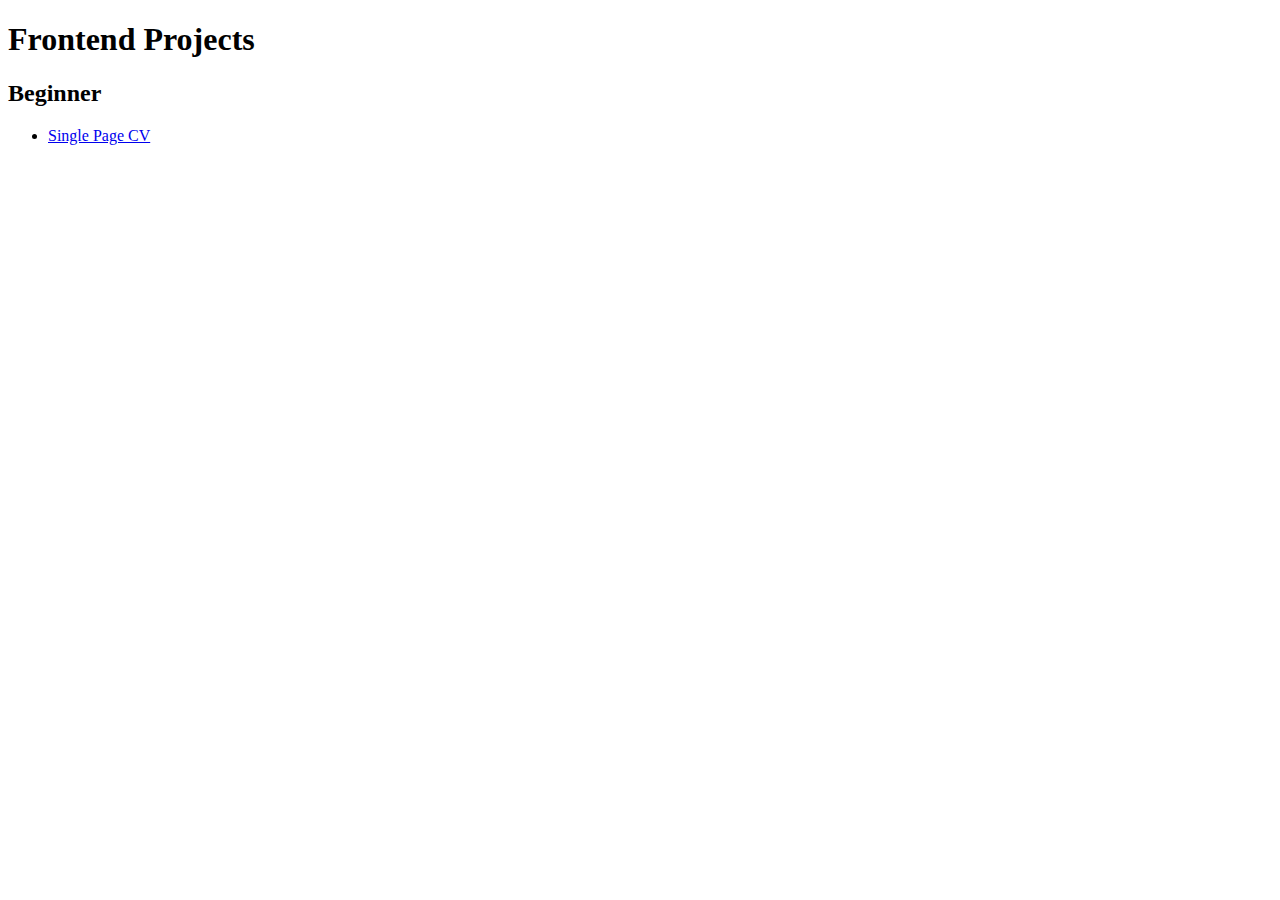
==== index.html @ a611dc39 "Modify files" ====
<!DOCTYPE html>
<html lang="en">
<head>
    <meta charset="UTF-8">
    <meta name="viewport" content="width=device-width, initial-scale=1.0">
    <title>Frontend Projects</title>
</head>
<body>
    <h1>Frontend Projects</h1>
    <h2>Beginner</h2>
    <ul>
        <li><a href="/frontend-projects/beginner-projects/01-single-page-cv/index.html">Single Page CV</a></li>
    </ul>
</body>
</html>
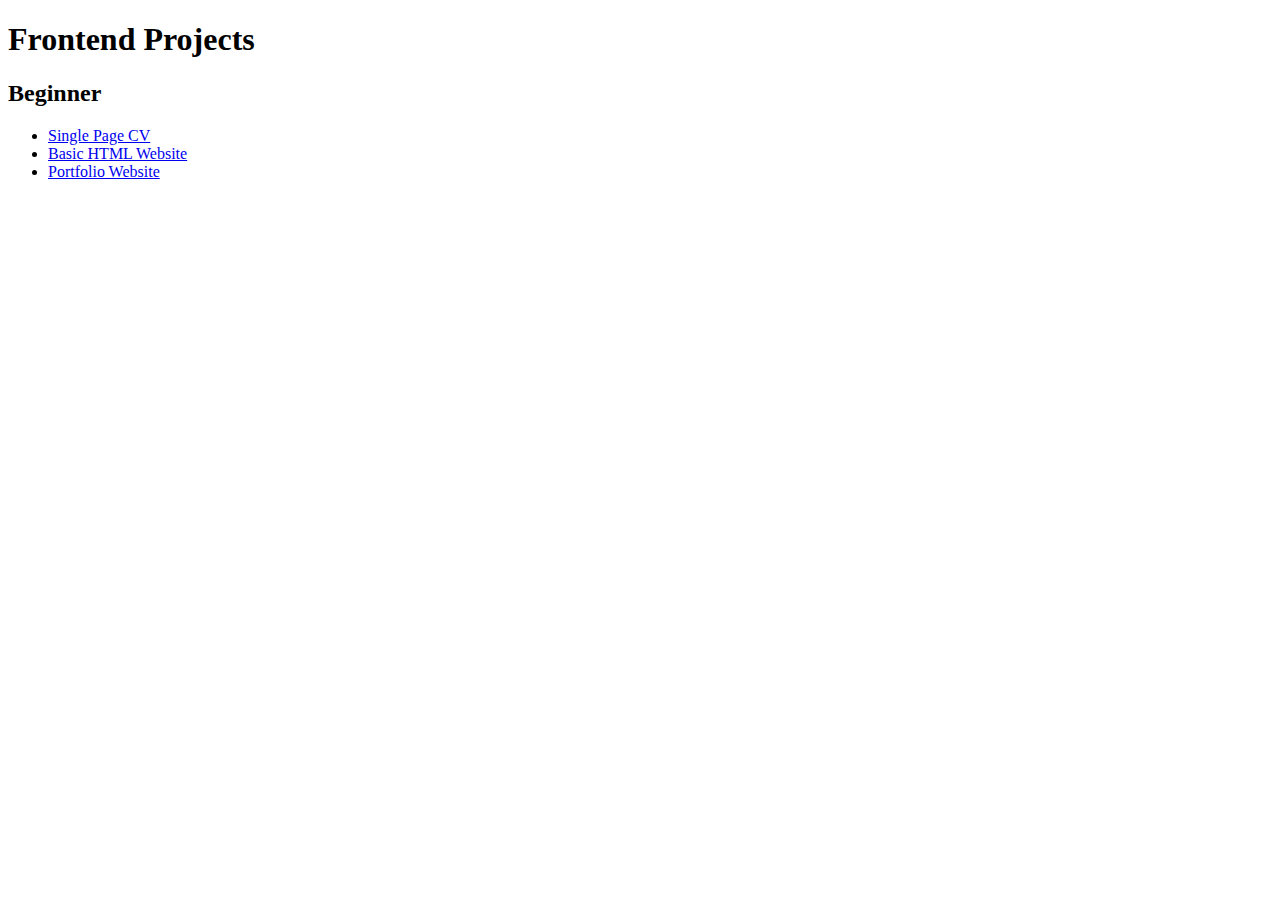
==== commit f5403f76: "Modify index.html" ====
--- a/index.html
+++ b/index.html
@@ -10,6 +10,8 @@
     <h2>Beginner</h2>
     <ul>
         <li><a href="/frontend-projects/beginner-projects/01-single-page-cv/index.html">Single Page CV</a></li>
+        <li><a href="/frontend-projects/beginner-projects/02-basic-html-website/index.html">Basic HTML Website</a></li>
+        <li><a href="/frontend-projects/beginner-projects/03-portfolio-website/index.html">Portfolio Website</a></li>
     </ul>
 </body>
 </html>